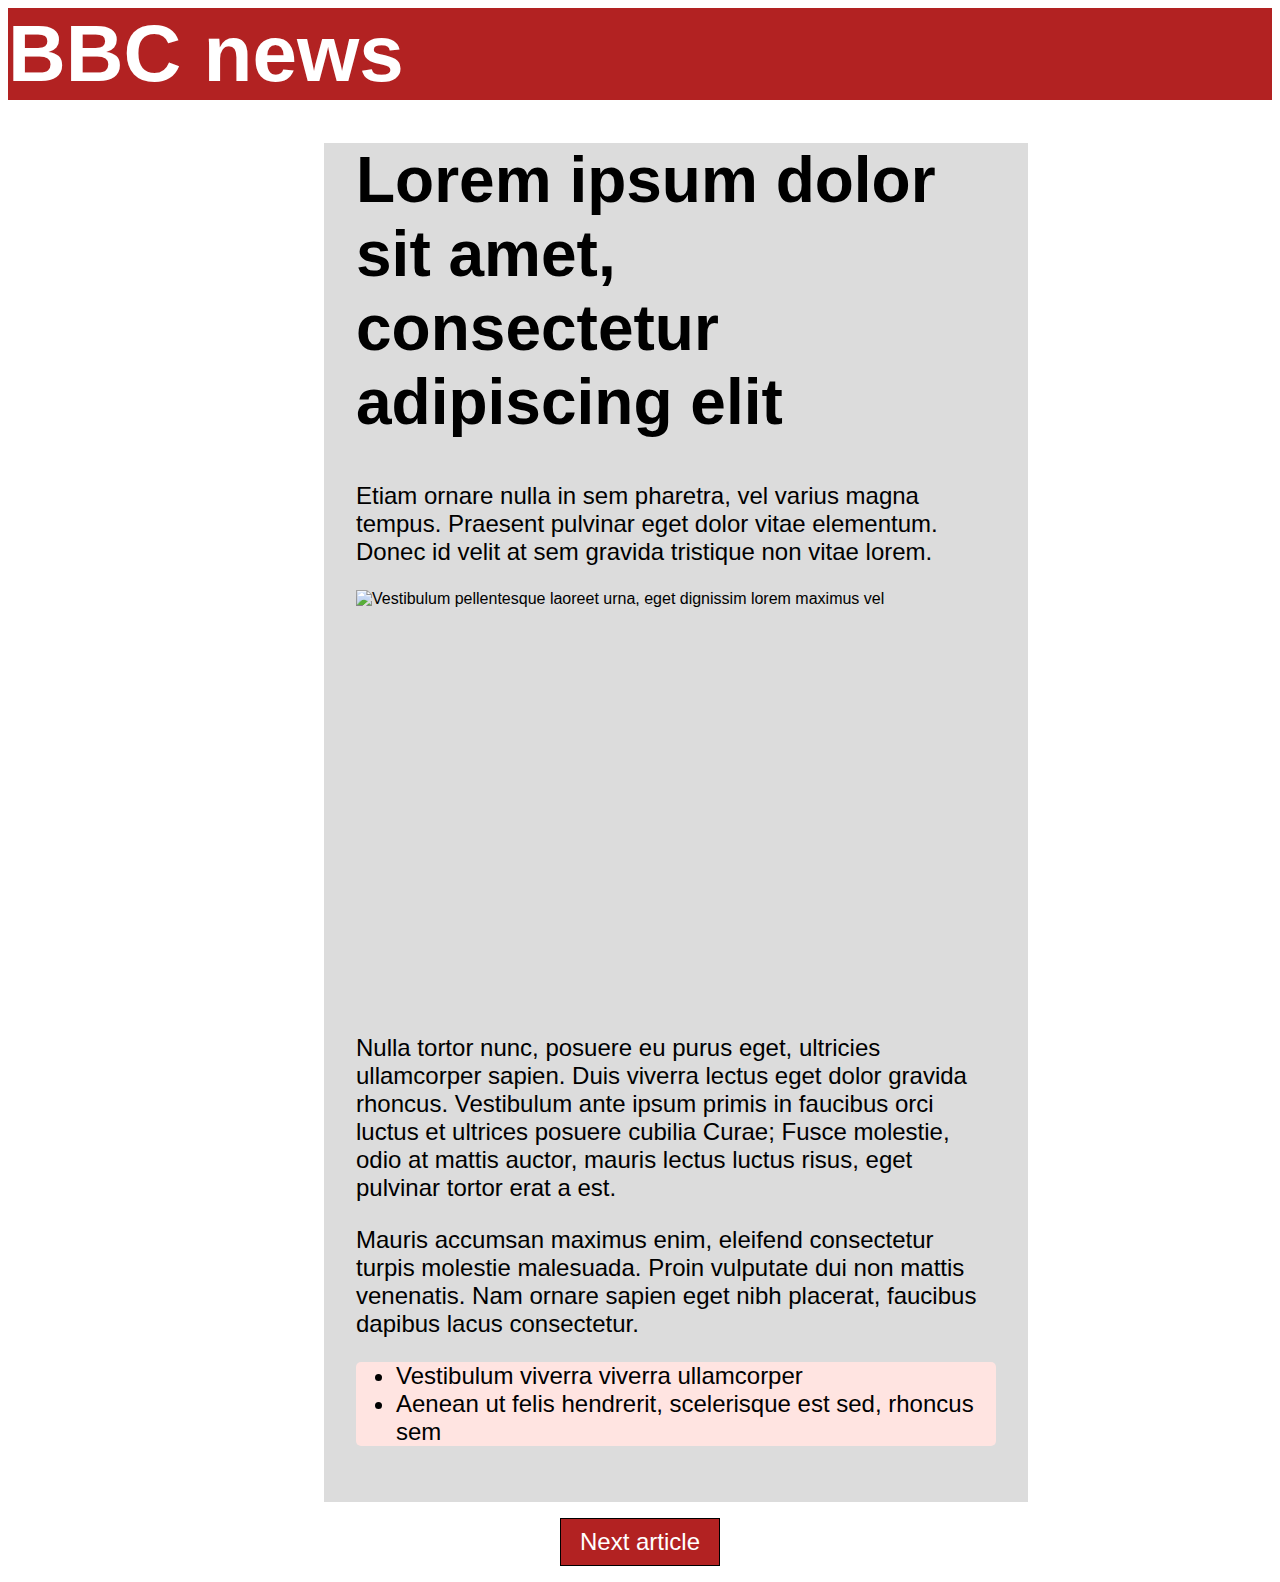
==== article.html @ ffb28cbe "Style article, Switch article" ====
<!DOCTYPE html>
<html lang="en">
<head>
    <meta charset="UTF-8">
    <title>BBC Coding Test</title>
    <script src="GetArticle.js"></script>
    <link rel="stylesheet" type="text/css" href="stylesheet.css">
</head>
<body onload="loadDoc(1);">
<header>BBC news</header>
<main id="article">

</main>
<footer>
</footer>
</body>
</html>
---- stylesheet.css ----
body{
    font-family: Arial, serif;

}

main{
    margin: 0 25%;
    padding: 0 2rem 2rem 2rem;
    background-color: gainsboro;
    min-width: 40rem;
}

header{
    color: white;
    background-color: firebrick;
    font-weight: bold;
    font-size: 5rem;
    width: 100%;
}

h1{
    font-size: 4rem;
}

P{
    font-size: 1.5rem;
}

ul,ol{
    border-radius: 5px;
    background-color: mistyrose;
    font-size: 1.5rem;
}
img{
    display: block;
    margin: 0 auto;
}

footer{
    display: flex;
    justify-content: center;
    margin: 1rem;
}

button{
    font-size: 1.5rem;
    text-align: center;
    border: 1px solid black;
    background-color: firebrick;
    color: white;
    width: 10rem;
    height: 3rem;
}

button:hover{
    background-color: white;
    color: firebrick;
    transition-duration: 0.5s;
}

a{
    text-decoration: inherit;
    color: inherit;
}
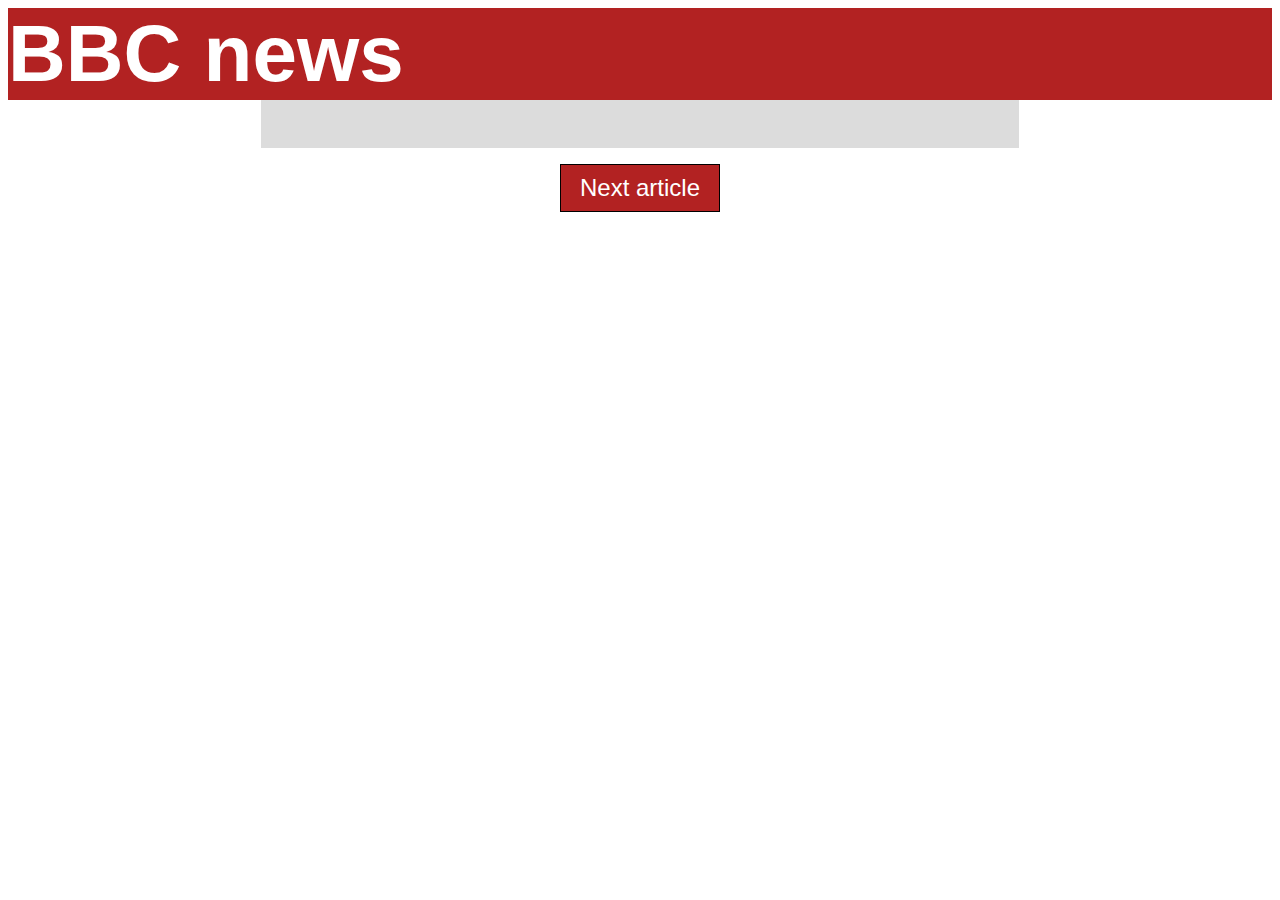
==== commit 3f2a7575: "Preload articles: All articles are stored in localStorage." ====
--- a/article.html
+++ b/article.html
@@ -6,7 +6,7 @@
     <script src="GetArticle.js"></script>
     <link rel="stylesheet" type="text/css" href="stylesheet.css">
 </head>
-<body onload="loadDoc(1);">
+<body onload="init(1);">
 <header>BBC news</header>
 <main id="article">
 
--- a/stylesheet.css
+++ b/stylesheet.css
@@ -4,10 +4,45 @@
 }
 
 main{
-    margin: 0 25%;
-    padding: 0 2rem 2rem 2rem;
+    margin: 0 20%;
+    padding: 1rem 2rem 2rem 2rem;
     background-color: gainsboro;
     min-width: 40rem;
+
+}
+
+@media only screen and (max-width: 1000px) {
+    body{
+        overflow-y: scroll;
+    }
+    main{
+        margin: 0 auto;
+        width: 80%;
+        min-width: 0;
+        text-align: center;
+    }
+    header{
+        text-align: center;
+    }
+    p{
+        font-size: 20.5rem;
+    }
+    .articleStub{
+        min-height: 6rem;
+        flex: 1;
+    }
+    #ratings{
+        display: flex;
+        flex-direction: column;
+        min-height: 100vh;
+    }
+    #articleStub{
+        height: 10rem;
+    }
+    img{
+        max-width: 100%;
+        height: auto;
+    }
 }
 
 header{
@@ -61,4 +96,42 @@
 a{
     text-decoration: inherit;
     color: inherit;
+}
+
+.articleStub{
+    height: 6rem;
+    margin: 1rem;
+    background-color: mistyrose;
+}
+
+.articleStub p{
+    padding: 1rem;
+    vertical-align: middle;
+}
+
+.thumbnail{
+    width: 4rem;
+    height: 4rem;
+    float: left;
+    margin: 1rem;
+    font-size: xx-small;
+}
+
+.rateButton{
+    font-size: 2rem;
+    text-align: center;
+    vertical-align: center;
+    background-color: inherit;
+    color: gray;
+    width: 3rem;
+    height: 3rem;
+    border: none;
+}
+
+.rateButton:focus, .rateButton:hover{
+    border-radius: 50%;
+    background-color: white;
+    color: gold;
+    transition-duration: 0.5s;
+    outline: 0;
 }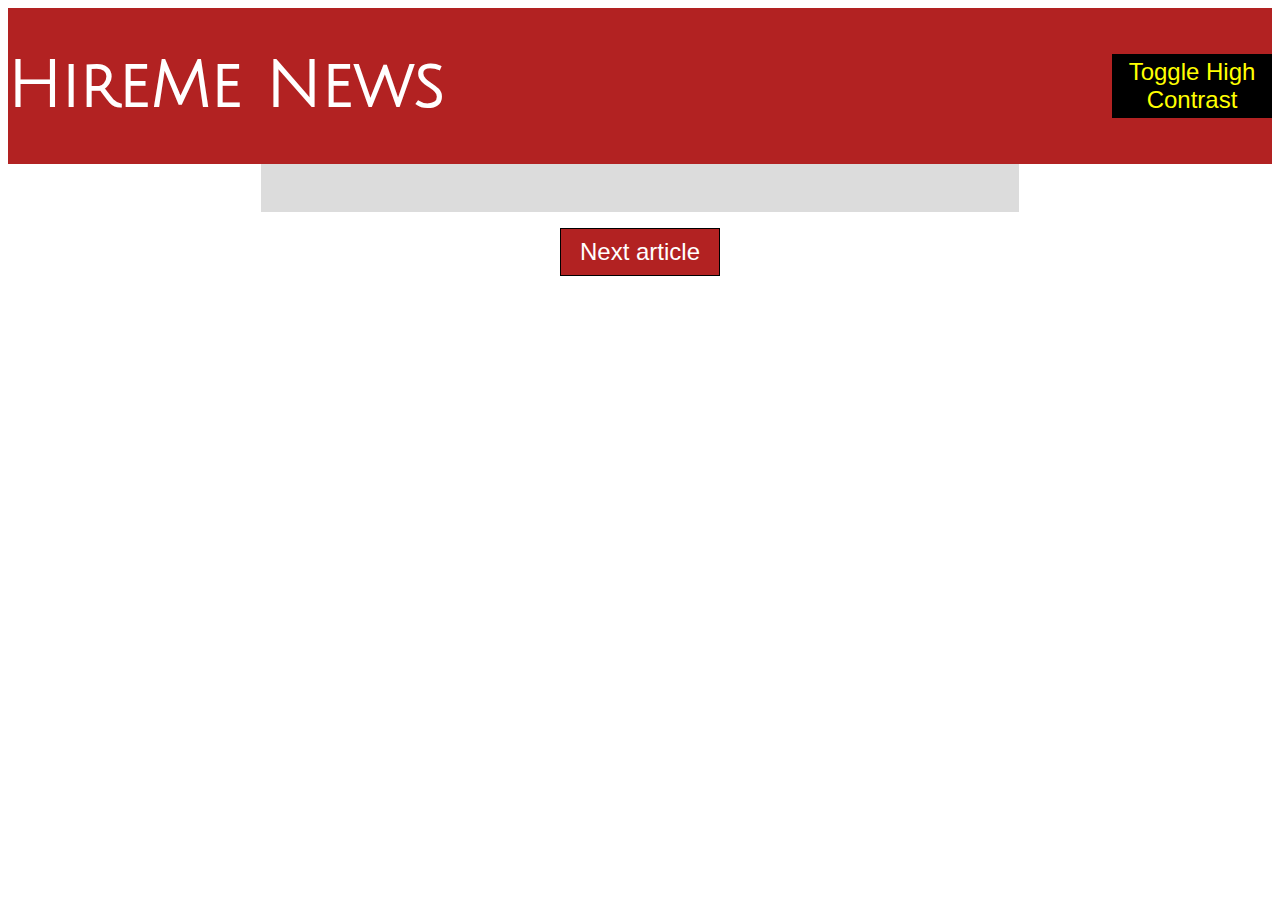
==== commit 92b4fbcd: "Push other updates from high contrast & remove console traces" ====
--- a/article.html
+++ b/article.html
@@ -4,10 +4,12 @@
     <meta charset="UTF-8">
     <title>BBC Coding Test</title>
     <script src="GetArticle.js"></script>
+    <script src="HighContrast.js"></script>
     <link rel="stylesheet" type="text/css" href="stylesheet.css">
+    <link href="https://fonts.googleapis.com/css?family=Julius+Sans+One|Roboto" rel="stylesheet">
 </head>
 <body onload="init(1);">
-<header>BBC news</header>
+<header><h1>HireMe News</h1><button onclick="toggleHighContrastMode()">Toggle High Contrast</button></header>
 <main id="article">
 
 </main>
--- a/stylesheet.css
+++ b/stylesheet.css
@@ -1,9 +1,26 @@
-body{
-    font-family: Arial, serif;
+body {
+    font-family: 'Roboto', sans-serif;
 
 }
 
-main{
+header {
+    font-family: 'Julius Sans One', sans-serif;
+    display: flex;
+    justify-content: space-between;
+}
+
+header button{
+    margin: auto 0;
+    height: 4rem;
+    background-color: black;
+    color: yellow;
+}
+header button:hover{
+    background-color: yellow;
+    color: black;
+}
+
+main {
     margin: 0 20%;
     padding: 1rem 2rem 2rem 2rem;
     background-color: gainsboro;
@@ -12,40 +29,47 @@
 }
 
 @media only screen and (max-width: 1000px) {
-    body{
+    body {
         overflow-y: scroll;
     }
-    main{
+
+    main {
         margin: 0 auto;
         width: 80%;
         min-width: 0;
         text-align: center;
     }
-    header{
+
+    header {
         text-align: center;
     }
-    p{
+
+    p {
         font-size: 20.5rem;
     }
-    .articleStub{
+
+    .articleStub {
         min-height: 6rem;
         flex: 1;
     }
-    #ratings{
+
+    #ratings {
         display: flex;
         flex-direction: column;
         min-height: 100vh;
     }
-    #articleStub{
+
+    #articleStub {
         height: 10rem;
     }
-    img{
+
+    img {
         max-width: 100%;
         height: auto;
     }
 }
 
-header{
+header {
     color: white;
     background-color: firebrick;
     font-weight: bold;
@@ -53,31 +77,32 @@
     width: 100%;
 }
 
-h1{
+h1 {
     font-size: 4rem;
 }
 
-P{
+P {
     font-size: 1.5rem;
 }
 
-ul,ol{
+ul, ol {
     border-radius: 5px;
     background-color: mistyrose;
     font-size: 1.5rem;
 }
-img{
+
+img {
     display: block;
-    margin: 0 auto;
+    margin: 1rem auto;
 }
 
-footer{
+footer {
     display: flex;
     justify-content: center;
     margin: 1rem;
 }
 
-button{
+button {
     font-size: 1.5rem;
     text-align: center;
     border: 1px solid black;
@@ -87,29 +112,29 @@
     height: 3rem;
 }
 
-button:hover{
+button:hover {
     background-color: white;
     color: firebrick;
     transition-duration: 0.5s;
 }
 
-a{
+a {
     text-decoration: inherit;
     color: inherit;
 }
 
-.articleStub{
+.articleStub {
     height: 6rem;
     margin: 1rem;
     background-color: mistyrose;
 }
 
-.articleStub p{
+.articleStub p {
     padding: 1rem;
     vertical-align: middle;
 }
 
-.thumbnail{
+.thumbnail {
     width: 4rem;
     height: 4rem;
     float: left;
@@ -117,7 +142,7 @@
     font-size: xx-small;
 }
 
-.rateButton{
+.rateButton {
     font-size: 2rem;
     text-align: center;
     vertical-align: center;
@@ -128,9 +153,9 @@
     border: none;
 }
 
-.rateButton:focus, .rateButton:hover{
+.rateButton:focus, .rateButton:hover {
     border-radius: 50%;
-    background-color: white;
+    background-color: grey;
     color: gold;
     transition-duration: 0.5s;
     outline: 0;
